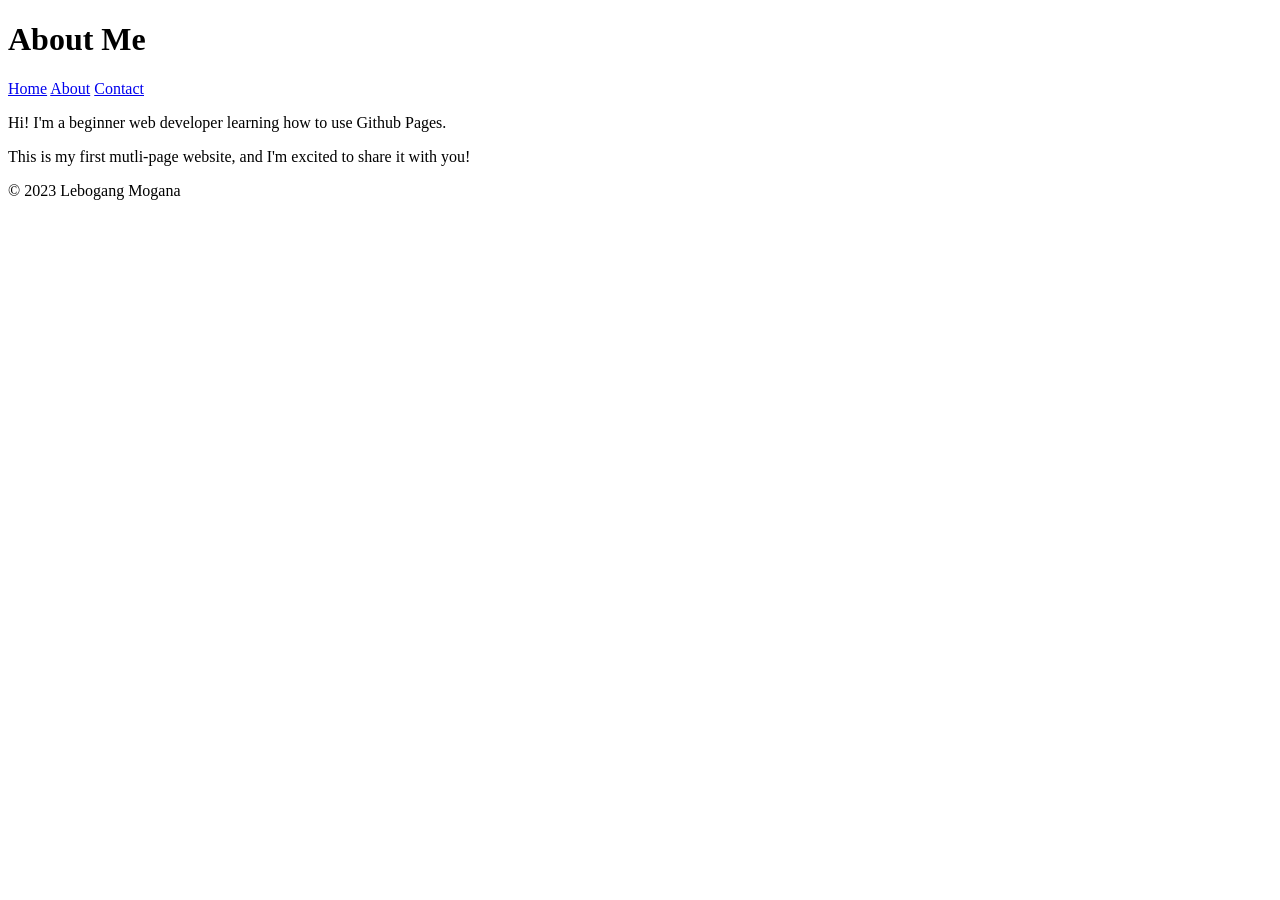
==== about.html @ a977e50f "Added About and contact pages with navigation" ====
<!DOCTYPE html>
<html lang="en">
<head>

    <meta charset="UTF-8">
    <meta name="viewport" content="width=device-width, initial-scale=1.0">
    <title> About Me</title>

</head>

<body>

    <header>

        <h1>About Me</h1>

        <nav>

            <a href="index.html">Home</a>
            <a href="about.html">About</a>
            <a href="contact.html">Contact</a>

        </nav>

    </header>

    <main>

        <p>Hi! I'm a beginner web developer learning how to use Github Pages.</p>
        <p>This is my first mutli-page website, and I'm excited to share it with you!</p>
    </main>

    <footer>

        <p>&copy; 2023 Lebogang Mogana</p>

    </footer>

</body>

</html>
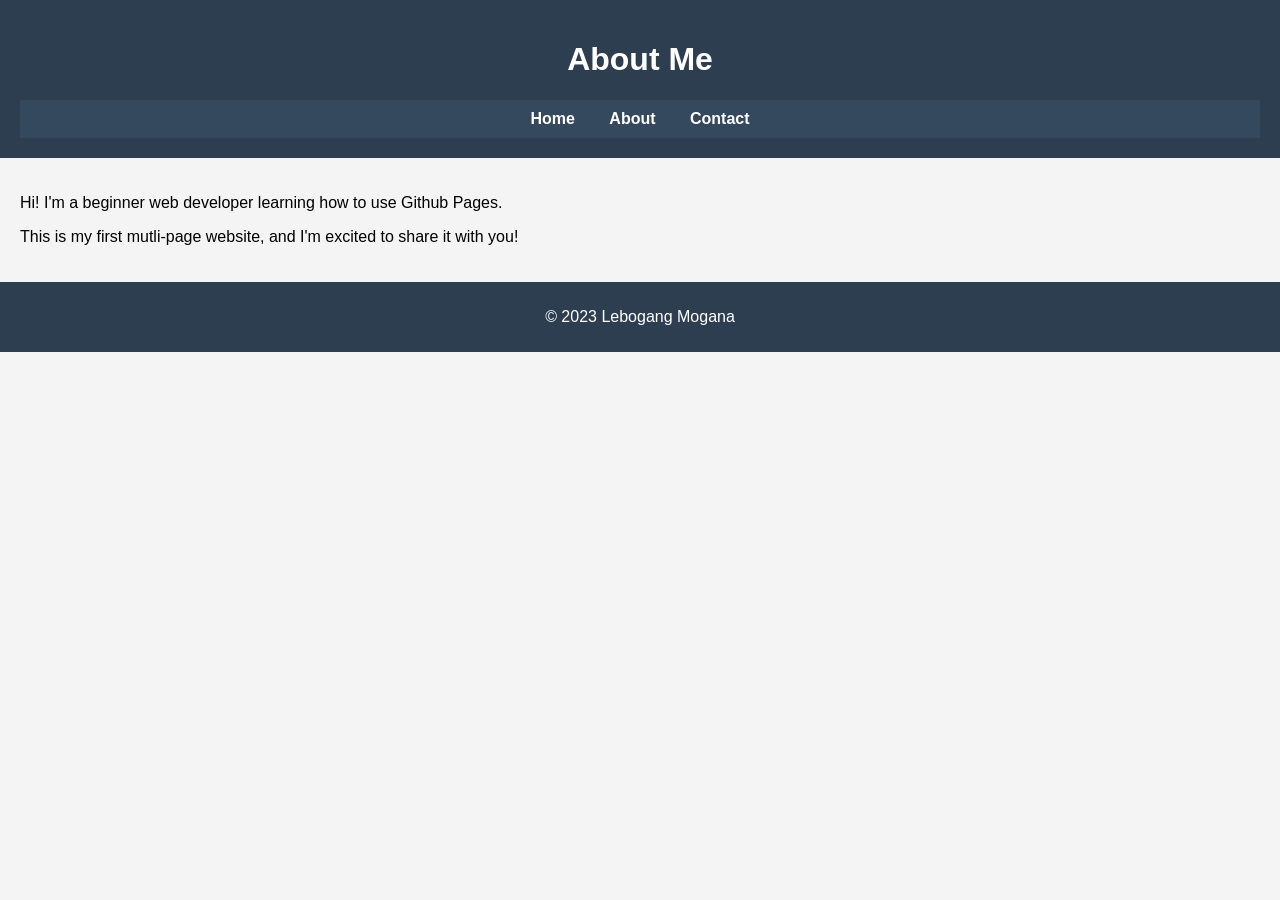
==== commit 4db95298: "edited about.html, contact.html, index.html" ====
--- a/about.html
+++ b/about.html
@@ -5,7 +5,7 @@
     <meta charset="UTF-8">
     <meta name="viewport" content="width=device-width, initial-scale=1.0">
     <title> About Me</title>
-
+    <link rel="stylesheet" href="style.css">
 </head>
 
 <body>
--- a/style.css
+++ b/style.css
@@ -0,0 +1,61 @@
+/* Reset default browser spacing */
+body {
+    margin: 0;
+    font-family: Arial, Helvetica, sans-serif; 
+    background-color: #f4f4f4;
+ }
+
+/* Header */
+header {
+    background-color: #2c3e50;
+    color: white;
+    padding: 20px;
+    text-align: center;
+}
+
+/* Navigation */
+nav {
+    background-color: #34495e;
+    padding: 10px;
+    text-align: center;
+}
+
+nav a {
+    color: white;
+    text-decoration: none;
+    margin: 0 15px;
+    font-weight: bold;
+}
+
+nav a:hover {
+text-decoration: underline;
+}
+
+/* Main content */
+main {
+    padding: 20px;
+}
+
+/* Section */
+section{
+    background-color: white;
+    padding: 15px;
+    margin-bottom: 20px;
+    border-radius: 5px;
+    }
+
+    /* Products */
+    .product{
+        border: 1px solid #ccc;
+        padding: 10px;
+        margin-top: 10px;
+        border-radius: 5px;
+    }
+
+    /* Footer */
+    footer{
+        background-color: #2c3e50;
+        color: white;
+        text-align: center;
+        padding: 10px;
+    }
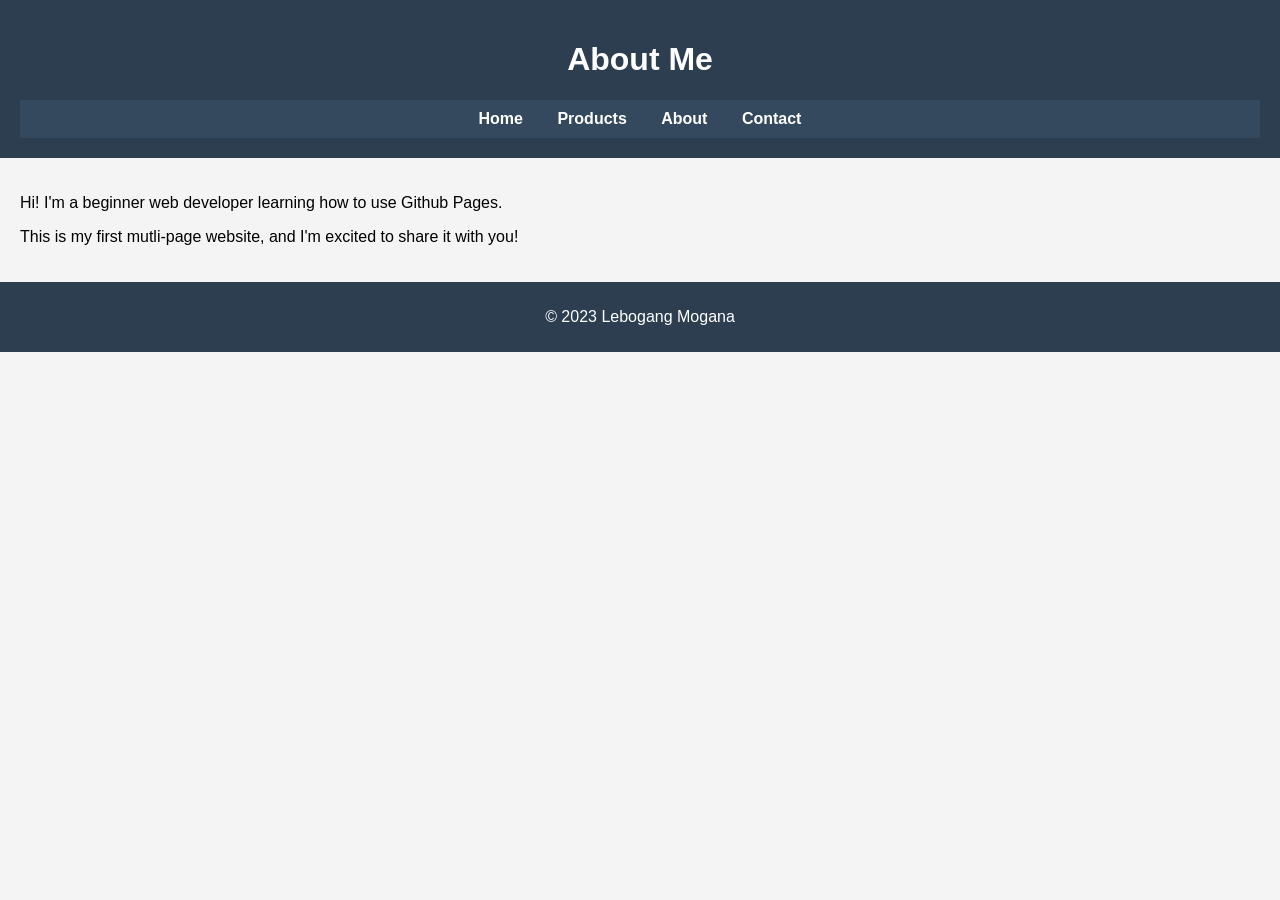
==== commit 575d7b54: "edit these pages" ====
--- a/about.html
+++ b/about.html
@@ -17,6 +17,7 @@
         <nav>
 
             <a href="index.html">Home</a>
+            <a href="#">Products</a>
             <a href="about.html">About</a>
             <a href="contact.html">Contact</a>
 
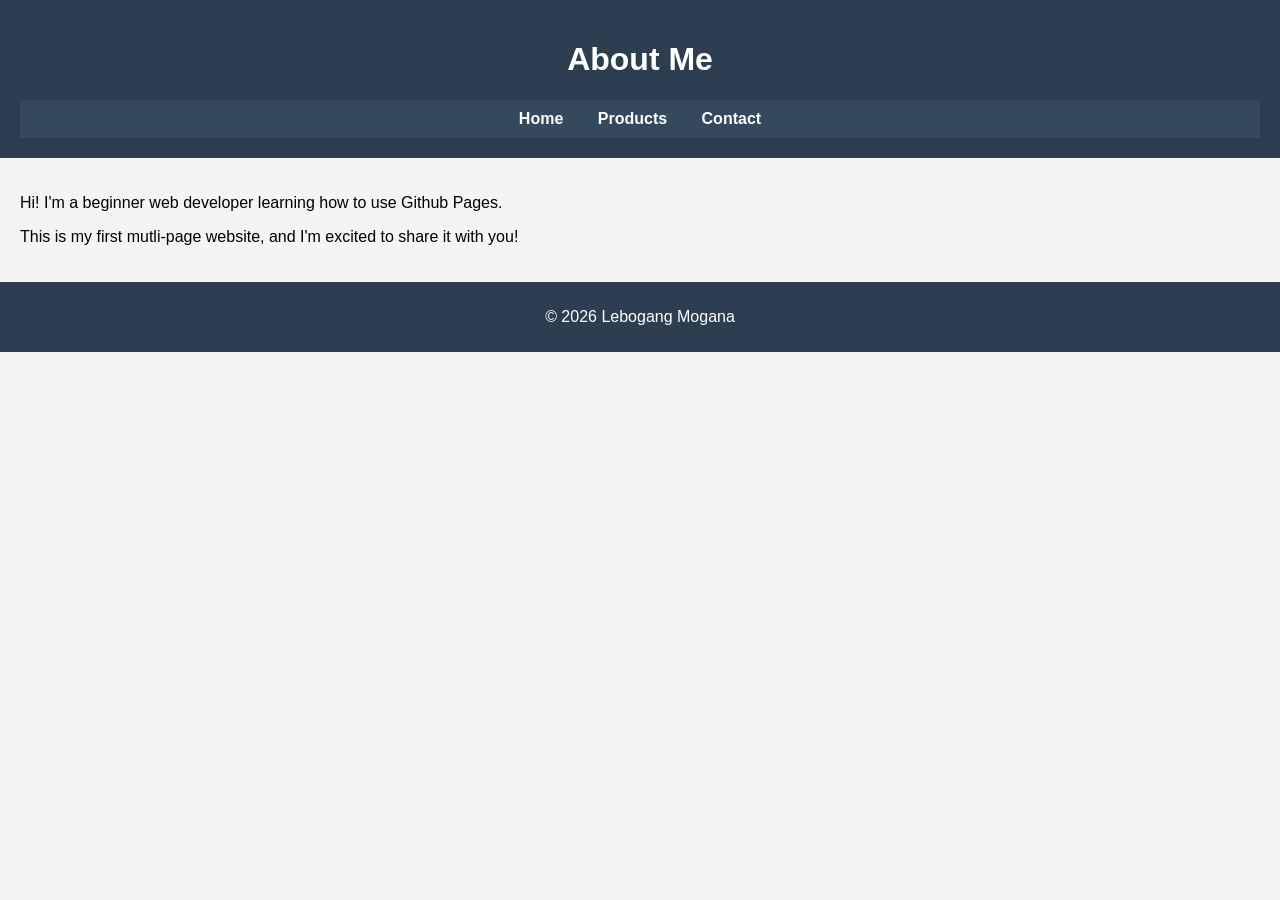
==== commit 3ae04854: "updated work" ====
--- a/about.html
+++ b/about.html
@@ -17,8 +17,7 @@
         <nav>
 
             <a href="index.html">Home</a>
-            <a href="#">Products</a>
-            <a href="about.html">About</a>
+            <a href="products.html">Products</a>
             <a href="contact.html">Contact</a>
 
         </nav>
@@ -33,7 +32,7 @@
 
     <footer>
 
-        <p>&copy; 2023 Lebogang Mogana</p>
+        <p>&copy; 2026 Lebogang Mogana</p>
 
     </footer>
 
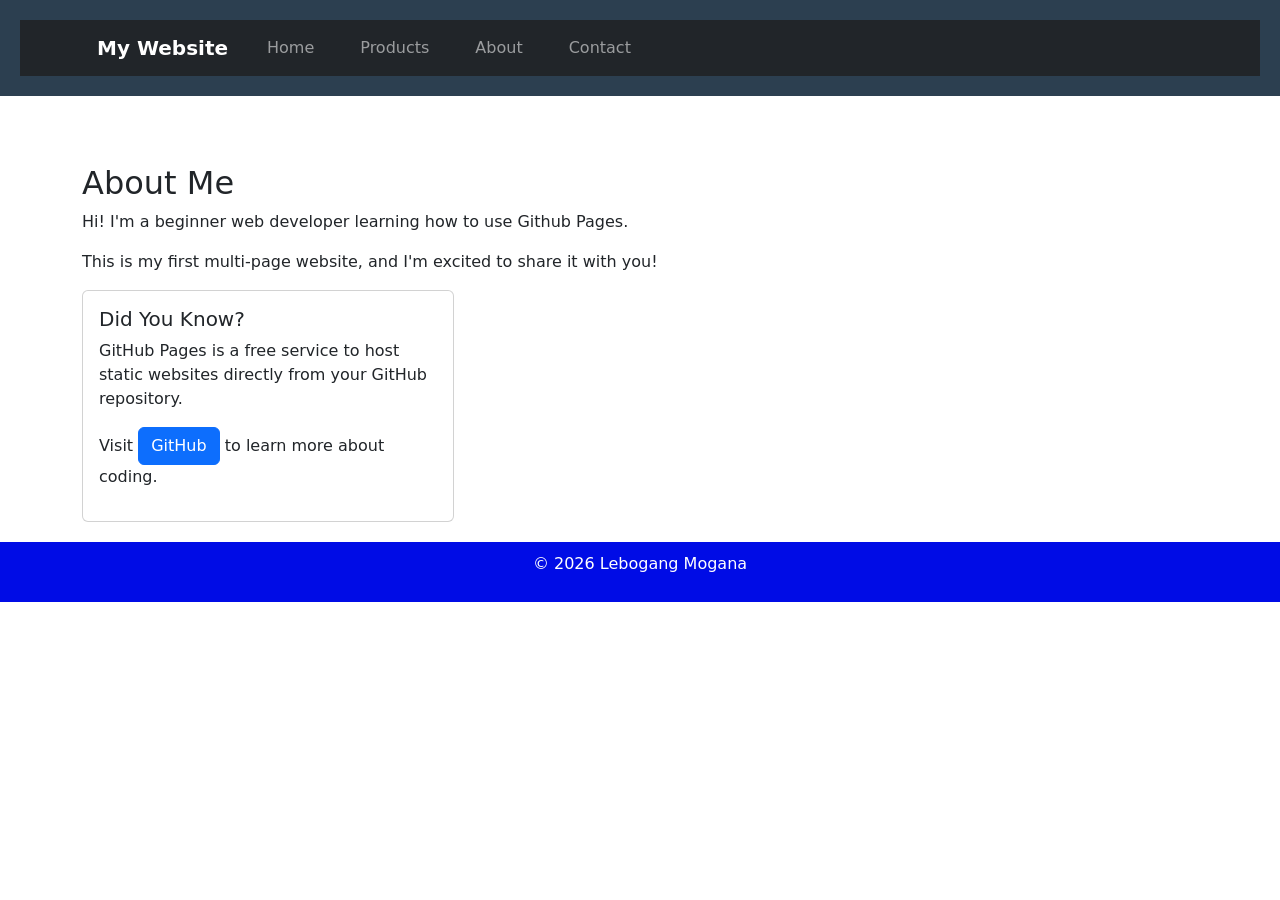
==== commit d84f2787: "Added Bootstrap framework for styling and layout"" ====
--- a/about.html
+++ b/about.html
@@ -6,28 +6,83 @@
     <meta name="viewport" content="width=device-width, initial-scale=1.0">
     <title> About Me</title>
     <link rel="stylesheet" href="style.css">
+    <!-- Bootstrap CSS --> 
+<link href="https://cdn.jsdelivr.net/npm/bootstrap@5.3.0/dist/css/bootstrap.min.css" rel="stylesheet"> 
 </head>
 
 <body>
 
     <header>
 
-        <h1>About Me</h1>
+       <nav class="navbar navbar-expand-lg navbar-dark bg-dark"> 
 
-        <nav>
+        <div class="container"> 
 
-            <a href="index.html">Home</a>
-            <a href="products.html">Products</a>
-            <a href="contact.html">Contact</a>
+            <a class="navbar-brand" href="index.html">My Website</a> 
 
+            <button class="navbar-toggler" type="button" data-bs-toggle="collapse" data-bs-target="#navbarNav"> 
+
+                <span class="navbar-toggler-icon"></span> 
+
+            </button> 
+
+            <div class="collapse navbar-collapse" id="navbarNav"> 
+
+                <ul class="navbar-nav"> 
+
+                    <li class="nav-item"> 
+
+                        <a class="nav-link" href="index.html">Home</a> 
+
+                    </li> 
+                    <li class="nav-item"> 
+
+                        <a class="nav-link" href="products.html">Products</a> 
+
+                    </li> 
+                    <li class="nav-item"> 
+
+                        <a class="nav-link" href="about.html">About</a> 
+
+                    </li> 
+
+                    <li class="nav-item"> 
+
+                        <a class="nav-link" href="contact.html">Contact</a> 
+
+                    </li> 
+
+                </ul> 
+
+            </div> 
+
+        </div> 
+
+    </nav> 
         </nav>
 
     </header>
 
-    <main>
+    <main class="container mt-5">
+        <h2>About Me</h2>
+        <p>Hi! I'm a beginner web developer learning how to use Github Pages.</p>
+        <p>This is my first multi-page website, and I'm excited to share it with you!</p>
+         <div class="col-md-4"> 
 
-        <p>Hi! I'm a beginner web developer learning how to use Github Pages.</p>
-        <p>This is my first mutli-page website, and I'm excited to share it with you!</p>
+            <div class="card"> 
+
+                <div class="card-body"> 
+
+                    <h5 class="card-title">Did You Know?</h5> 
+
+                    <p class="card-text">GitHub Pages is a free service to host static websites directly from your GitHub repository.</p> 
+     <p class="mt-3">Visit <a href="https://github.com" class="btn btn-primary">GitHub</a> to learn more about coding.</p> 
+                </div> 
+
+            </div> 
+
+        </div> 
+
     </main>
 
     <footer>
@@ -35,7 +90,10 @@
         <p>&copy; 2026 Lebogang Mogana</p>
 
     </footer>
+<!-- Bootstrap JS and dependencies --> 
 
+<script src="https://cdn.jsdelivr.net/npm/@popperjs/core@2.11.6/dist/umd/popper.min.js"></script> 
+<script src="https://cdn.jsdelivr.net/npm/bootstrap@5.3.0/dist/js/bootstrap.min.js"></script> 
 </body>
 
 </html>
--- a/style.css
+++ b/style.css
@@ -7,7 +7,7 @@
 
 /* Header */
 header {
-    background-color: #2c3e50;
+    background-color: #2c3f50;
     color: white;
     padding: 20px;
     text-align: center;
@@ -15,7 +15,7 @@
 
 /* Navigation */
 nav {
-    background-color: #34495e;
+    background-color: #345d5e;
     padding: 10px;
     text-align: center;
 }
@@ -54,7 +54,7 @@
 
     /* Footer */
     footer{
-        background-color: #2c3e50;
+        background-color: #000ce6;
         color: white;
         text-align: center;
         padding: 10px;
